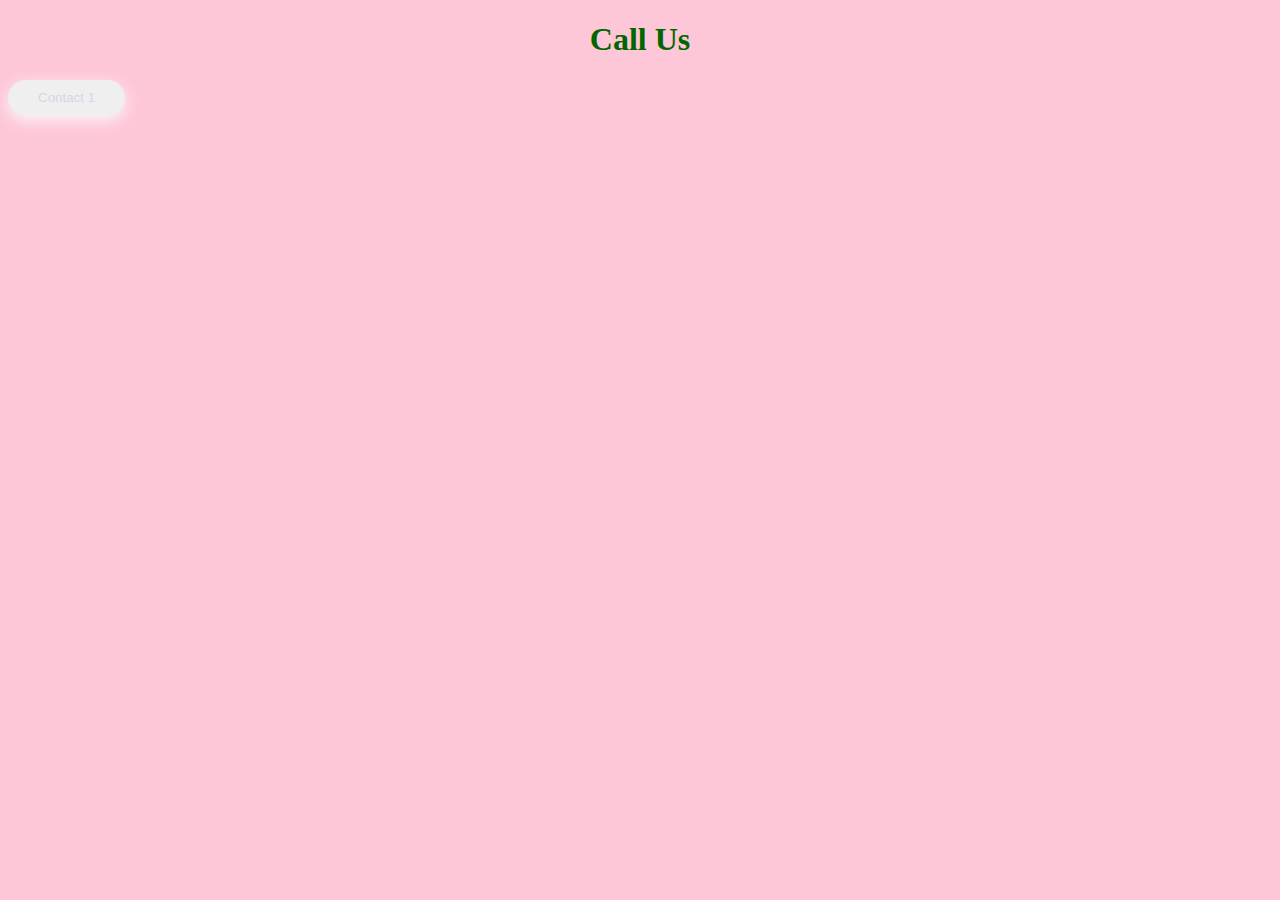
==== pages/contact.html @ 5e0cd93a "initial commit" ====
<!DOCTYPE html>
<html lang="en">
<head>
    <meta charset="UTF-8">
    <meta name="viewport" content="width=device-width, initial-scale=1.0">
    <title>Contact</title>

    <link rel="icon" href="./../img/favicon.png"  type="image/png">
    <link rel="stylesheet" href="./../css/style.css"/>
    <link rel="stylesheet" href="./../css/contact.css"/>

   

</head>
<body>
    
    <h1 class="text-center text-primary">Call Us</h1>
    <button class="btn">Contact 1</button>
    

</body>
</html>
---- css/style.css ----
body{
    background-color: #fec7d7;

}

.bg-light{
    background-color: #fec7d7;
}

.bg-primary{
    background-color: #8bd3dd;
       
}

.bg-secondary{
    background-color:  #a786df;
}

.text-primary{
    color: #006600;
}

.text-secondary{
    color: #d9d4e7;
}

.text-dark{
    color:  #707786;
}

.text-center{
    text-align: center;
}

.btn{
    padding: 10px 30px;
    border-radius: 50px;
    border: none;
    cursor: pointer;
    box-shadow: 0 5px 15px #f9f8fc;
    color: #d9d4e7;
}

.btn-primary{
    background-color: #0e172c;
}

.btn-secondery{
    background-color:  #a786df ;
}

.no-underline{
    text-decoration: none;
}
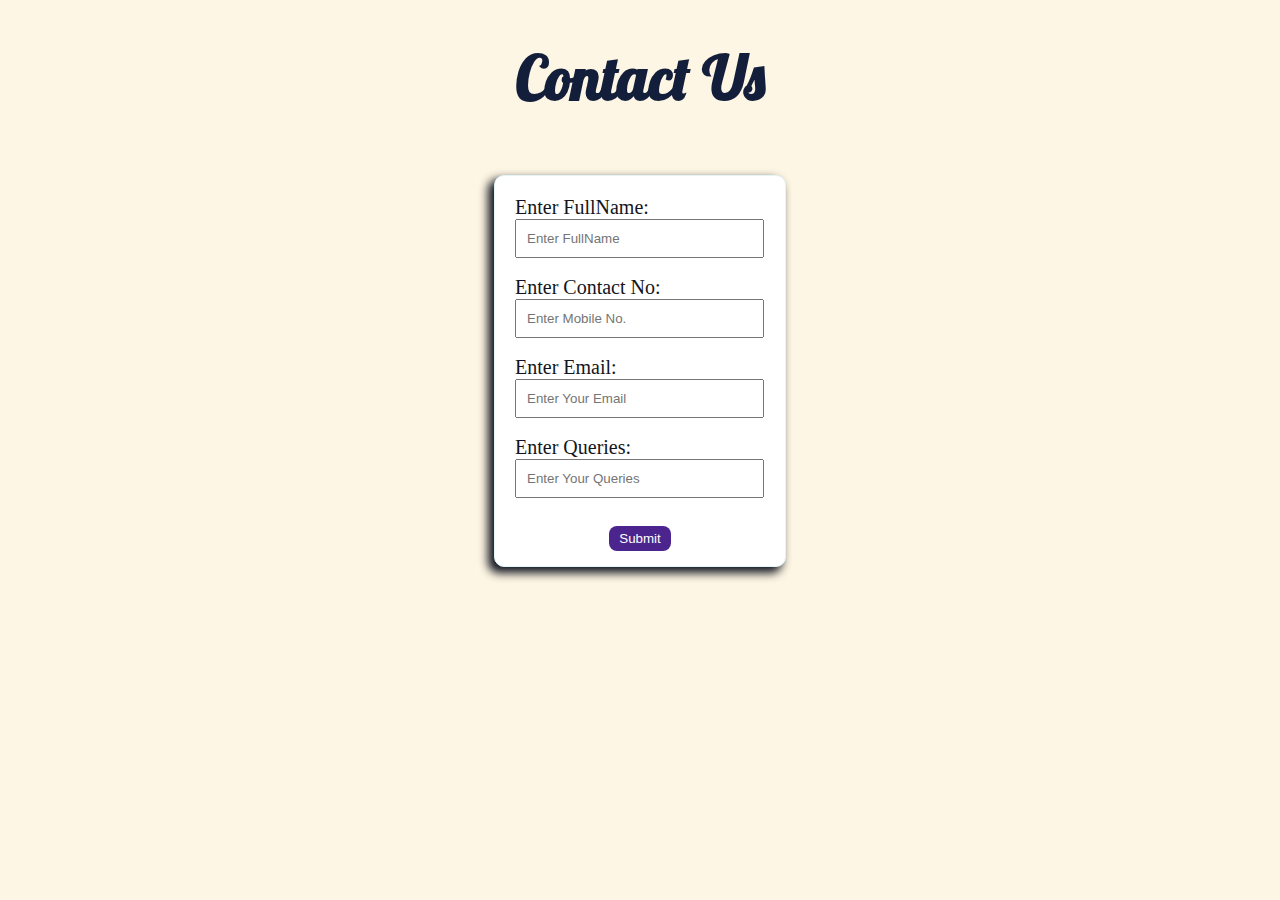
==== commit d2b2b980: "contact page created" ====
--- a/pages/contact.html
+++ b/pages/contact.html
@@ -14,9 +14,33 @@
 </head>
 <body>
     
-    <h1 class="text-center text-primary">Call Us</h1>
-    <button class="btn">Contact 1</button>
-    
+    <h1 class="text-center text-primary Lobster">Contact Us</h1>
+
+    <div class="contact-container ">
+
+    <form class="contact-card">
+        <label class="lable" for="inputFullName">Enter FullName: </label><br/>
+        <input type="text" placeholder="Enter FullName" required class="input"/>
+        <br /><br />
+
+        <label class="lable" for="inputContact">Enter Contact No:</label><br/>
+        <input type="number" placeholder="Enter Mobile No." required class="input" />
+      <br/> <br>
+
+      <label class="lable" for="inputEmail">Enter Email:</label><br/>
+      <input type="email"  placeholder="Enter Your Email" required class="input" />
+
+      <br /><br />
+
+      <label class="lable" for="inputQueries">Enter Queries:</label><br/>
+      <input type="text" placeholder="Enter Your Queries" required class="input" />
+
+      <br /><br />
+
+      <button class="contact-btn">Submit</button>
+    </form>
+
+</div>
 
 </body>
 </html>--- a/css/style.css
+++ b/css/style.css
@@ -1,6 +1,22 @@
+
+@import url('https://fonts.googleapis.com/css2?family=Kalnia+Glaze:wght@100..700&family=Lobster&family=Oswald:wght@200..700&family=Pacifico&display=swap');
+
+@import url('https://fonts.googleapis.com/css2?family=Dancing+Script:wght@400..700&family=Kalnia+Glaze:wght@100..700&family=Lobster&family=Oswald:wght@200..700&family=Pacifico&display=swap');
+
+
 body{
-    background-color: #fec7d7;
+    background-color: #fef6e4;
+    margin: 0;
+    padding: 0;    
+}
 
+.Lobster{
+    font-family: 'Lobster';
+    font-size: 60px;
+}
+
+.dancing-script{
+    font-family: 'dancing-script',cursive;
 }
 
 .bg-light{
@@ -17,7 +33,7 @@
 }
 
 .text-primary{
-    color: #006600;
+    color: #121e3a;
 }
 
 .text-secondary{
@@ -38,11 +54,12 @@
     border: none;
     cursor: pointer;
     box-shadow: 0 5px 15px #f9f8fc;
-    color: #d9d4e7;
+    color: #001858;
+    font-weight: bold;
 }
 
 .btn-primary{
-    background-color: #0e172c;
+    background-color: #f582ae;
 }
 
 .btn-secondery{
--- a/css/contact.css
+++ b/css/contact.css
@@ -0,0 +1,45 @@
+.contact-btn{
+    background-color: #4b258d ;
+    color: white;
+    border-radius: 8px;
+    border: none;
+    padding: 5px 10px;
+    display: block;
+    margin: 10px auto;
+}
+
+.contact-btn:hover{
+    background-color: #7f57c6;
+    font-weight: bold;
+}
+
+.contact-card{
+    background-color: white;
+    width: 250px;
+    height: 350px;
+    padding: 20px;
+    margin: 20px auto;
+    border-radius: 10px;
+    box-shadow: -5px 5px 10px 1px #131620;
+    border: 0.5px solid #e3f6f5;
+}
+
+.contact-card:hover{
+    box-shadow: -5px 5px 20px 2px #2d334a ;
+}
+
+.lable{
+    font-size: 20px;
+    color: #131620;
+}
+
+.input{
+    width: 90%;
+    padding: 10px;
+}
+
+.contact-container{
+    display: flex;
+    justify-content:space-between;
+    flex-wrap: wrap;
+}